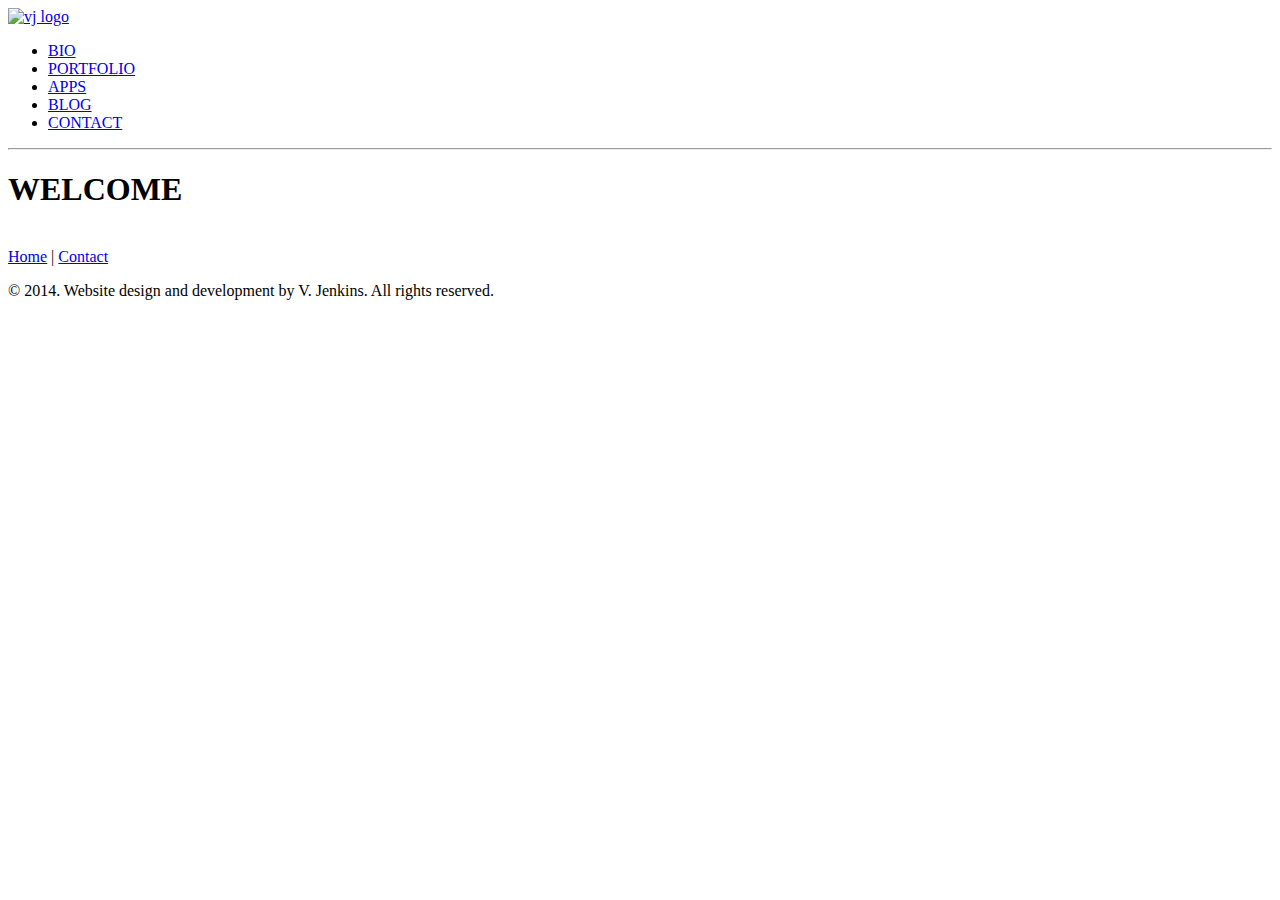
==== index.html @ b8777aae "initialized repo" ====
<!DOCTYPE html>
<html>
<head>
	<meta charset="UTF-8">
	<title>Home</title>
  
  		<!-- Chrome, Safari, IE -->
		<link rel="shortcut icon" href="icons/favicon.ico" type="image/ico">
 
		<!-- Firefox, Opera -->
		<link rel="shortcut icon" href="icons/favicon.png" type="image/png">
        
		<link href="styles/stylesheet.css" rel="stylesheet">
		
		<link href='http://fonts.googleapis.com/css?family=Nunito:400,700,800' rel='stylesheet' type='text/css'>
		
		<meta name="viewport" content="width=device-width, initial-scale=1">
		
</head><!-- End of the Head section -->
	
<body>
	<div id = "container">
		<header>
			<div class ="container">
				<a href="index.html"><img class="logo" src="images/vj-web-logo.png" alt ="vj logo"></a>
			</div>
		
			<div class="navbar">
		  		<nav>
            		<ul>
                		<li><a href="bio.html">BIO</a></li>
                		<li><a href="portfolio.html">PORTFOLIO</a></li>
                		<li><a href="apps.html">APPS</a></li>
                		<li><a href="blog.html">BLOG</a></li>
                		<li><a href="contact.html">CONTACT</a></li>
            		</ul>
        		</nav>
			</div>
	</header>
		
	<hr>
		
	<article>
		<h1>WELCOME</h1>
	</article><!-- End of the Article section -->
	
	<br>
	
	<footer>
        <div class="stickyfooter">
        	<a href="index.html">Home</a> | 
<!--            <a href="terms.html">Terms</a> | -->
<!--            <a href="feedback.html">Feedback</a> |	-->
            <a href="contact.html">Contact</a>
            <p>&copy; 2014. Website design and development by V. Jenkins. All rights reserved.</p>
        </div><!--this is the end of footer menu div-->
    </footer> 
	</div><!-- The end of page container -->
</body>
</html>
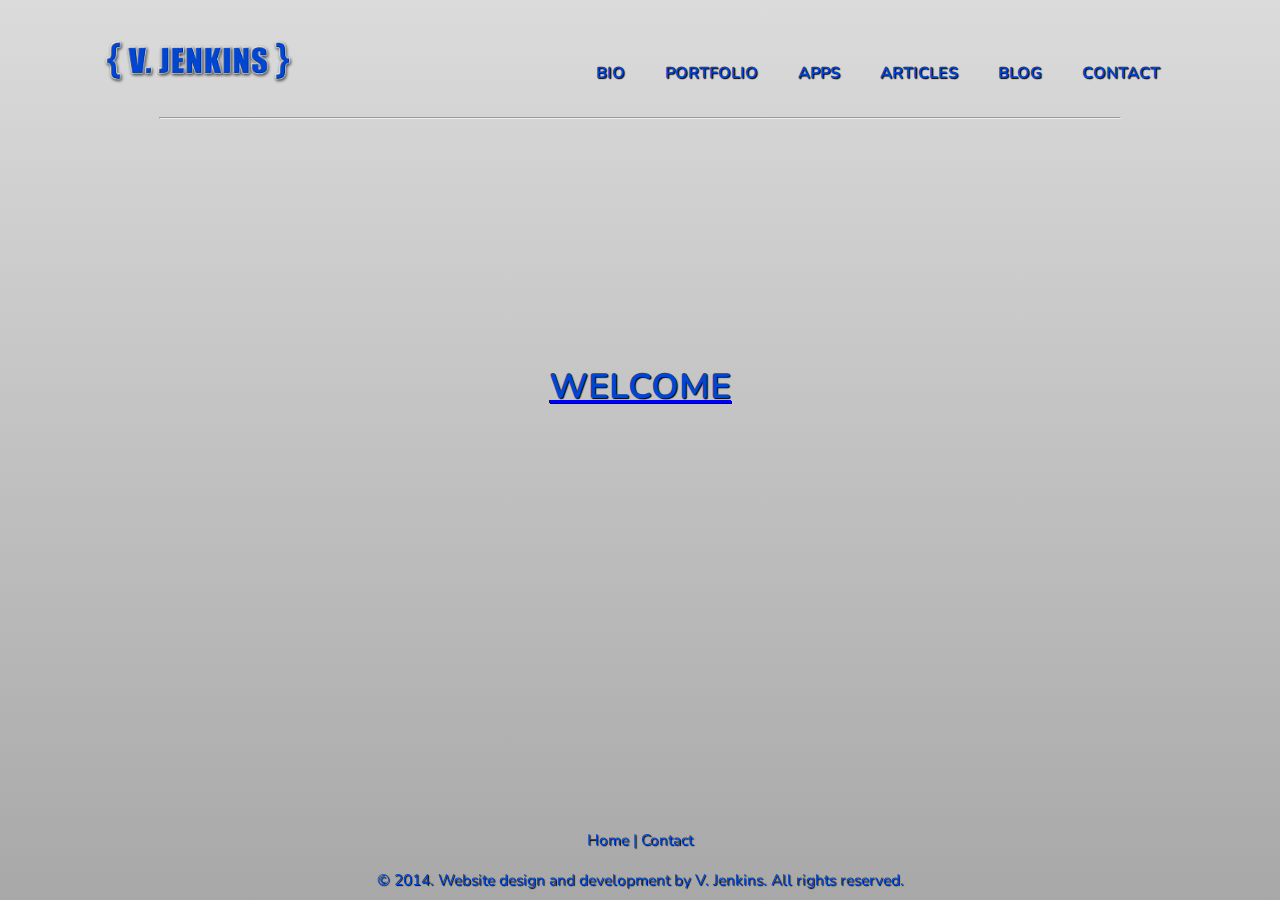
==== commit 257cafb1: "I added href to <h1> tag and edited links in navbar" ====
--- a/index.html
+++ b/index.html
@@ -31,6 +31,7 @@
                 		<li><a href="bio.html">BIO</a></li>
                 		<li><a href="portfolio.html">PORTFOLIO</a></li>
                 		<li><a href="apps.html">APPS</a></li>
+                        <li><a href="articles.html">ARTICLES</a></li>
                 		<li><a href="blog.html">BLOG</a></li>
                 		<li><a href="contact.html">CONTACT</a></li>
             		</ul>
@@ -41,7 +42,7 @@
 	<hr>
 		
 	<article>
-		<h1>WELCOME</h1>
+        <a href="bio.html"><h1>WELCOME</h1></a>
 	</article><!-- End of the Article section -->
 	
 	<br>
--- a/styles/stylesheet.css
+++ b/styles/stylesheet.css
@@ -0,0 +1,867 @@
+* {             	
+	margin: 0;
+    padding: 0;
+}
+
+html, body {        
+	margin: 0;
+	height:100%;
+	width 100%;
+	overflow: auto;
+    overflow-x: hidden;
+    border: 0px;
+	padding: 0px;
+	padding-bottom: 0;
+	background-image: -ms-linear-gradient(top, rgba(219,219,219,1) 0%, rgba(168,168,168,1) 100%); 
+	
+	/* Mozilla Firefox */ 
+	background-image: -moz-linear-gradient(top, rgba(219,219,219,1) 0%, rgba(168,168,168,1) 100%);
+
+	/* Opera */ 
+	background-image: -o-linear-gradient(top, rgba(219,219,219,1) 0%, rgba(168,168,168,1) 100%); 
+	
+	/* Webkit (Safari/Chrome 10) */ 
+	background-image: -webkit-gradient(linear, left top, left bottom, color-stop(0, rgba(219,219,219,1)), color-stop(100, rgba(168,168,168,1)));
+ 
+	/* Webkit (Chrome 11+) */ 
+	background-image: -webkit-linear-gradient(top, rgba(219,219,219,1) 0%, rgba(168,168,168,1) 100%);
+
+	/* W3C Markup */ 
+	background-image: linear-gradient(to bottom, rgba(219,219,219,1) 0%, rgba(168,168,168,1) 100%);
+}
+
+#container {		
+	min-height: 100%;
+	width: 100%;
+	position: relative;
+}
+
+
+header {     		
+	font-family: 'futura', 'nunito', sans-serif;
+	min-height: 100%;
+    height: 40px;
+    line-height: 40px;
+    padding: 0;
+    margin-top: 0px;
+    position: relative;
+}
+
+.container { 		
+	min-height: 100%;
+	position: relative;
+	margin-top: 0px;
+	width: 100%;
+	margin: 0 auto;
+}
+
+
+header img.logo {	
+	margin-left: 8%;
+    margin-top: 2%;
+    float: left;
+    width: 15%;           	
+}
+
+.navbar {     		
+	margin-right: 8%;
+	padding: 0;
+    width: 85%
+    font-family: 'futura', 'nunito', sans-serif;
+    font-size: 1em;
+    float: -moz-right;
+    float: right;
+    float: -webkit-right;
+    list-style-type: none;                	              	
+}
+ 
+
+nav {		
+	margin: 0;
+    width: 100%;
+    height: 49px;
+    line-height: 49px;
+    font-family: 'futura', 'nunito', sans-serif;
+    float: -moz-right;
+    float: right;
+    float: -webkit-right;
+    list-style-type: none;
+}
+
+
+nav ul { 
+	margin: 0px;
+    padding: 0px;
+	width: 100%;
+    display: inline-block;
+    display: -moz-inline-block;
+    display: -webkit-inline-block;
+    list-style-type: none;
+}
+
+
+nav ul li {     	
+	display: inline;
+    width: 20%;
+    text-align: center;
+	padding: 9px;
+}
+
+
+nav ul li a {   
+	font-weight: bold;
+    text-decoration: none;
+    display: inline-block;
+    color: rgba(1, 70, 209, 1);
+    text-shadow: 1px 1px 1px rgb(0, 0, 0);
+    padding: 9px;
+    text-align: center;
+}
+
+a:visited {	
+	text-decoration: none;	
+	text-decoration: -moz-none;
+	color: rgba(1, 70, 209, 1);
+}
+
+a:hover {			
+	font-size: 1.2em;
+	text-decoration: underline;
+	-moz-text-decoration-line: underline;
+	color: rgba(149, 149, 149, 1);
+}
+
+a:active {			
+	text-decoration: underline;
+	-moz-text-decoration-line: underline;
+}
+
+hr {
+	margin: auto;
+	margin-top: 6%;
+	width: 75%;
+	text-align: center;
+}
+
+article h1 {    	
+	margin: auto 0;
+	margin-top: 19%;
+    font-family: 'futura', 'nunito', sans-serif;
+    color: rgba(1, 70, 209, 1);
+    font-size: 2.2em;
+    text-align: center;
+    text-shadow: 1px 1px 1px rgb(0, 0, 0);
+}
+
+/* Portfolio */
+article h2 {
+	margin-top: 2%;
+	width: 100%;
+	font-family: 'futura', 'nunito', sans-serif;
+	color: rgba(1, 70, 209, 1);
+	font-size: 2em;
+	text-align: center;
+    text-shadow: 1px 1px 1px rgb(0, 0, 0);
+}
+
+
+article p {
+	margin: auto;
+	margin-top: 1%;
+	padding: 10px;
+	width: 50%;
+	height: 20%;
+	font-family: 'arial', 'helvetica', sans-serif;
+	font-size: 1em;
+	font-weight: 600;
+	border: solid rgba(155, 155, 155, 1);
+	border-radius: 5px;
+	background-color: rgba(255, 255, 255, 1);
+}
+
+/* Portfolio page */
+.content {
+	margin: auto;
+	margin-top: 3%;
+	width: 60%;
+	height: 20%;
+	text-align: center;
+	border: solid rgba(155, 155, 155, 1);
+	border-radius: 5px;
+	background-color: rgba(255, 255, 255, 1);
+}
+
+/* Portfolio page */
+.columns {
+	margin: auto;
+	margin-top: 1%;
+	text-align:center;
+	width: 80%;
+	padding: 10px;
+	border: solid rgba(155, 155, 155, 1);
+	border-radius: 5px;
+	background-color: rgba(255, 255, 255, 1);
+}
+
+/* Portfolio page */
+.columns h3 {
+	margin: auto;
+	margin-top: 1%;
+	padding: 8px;
+	font-family: 'arial', 'helvetica', sans-serif;
+	font-size: 1.2em;
+	color: rgba(1, 70, 209, 1);
+	text-shadow: 1px 1px 1px rgb(0, 0, 0);
+	display: inline-block;
+	float: left;
+	text-align: center;
+	border: solid rgba(155, 155, 155, 1);
+	border-radius: 5px;
+	background-color: rgba(255, 255, 255, 1);	
+}
+
+
+/* Portfolio page */
+.print h3 {
+	margin-top: 2%;
+	margin-left: 1%;
+	padding: 10px 10px;
+	font-family: 'arial', 'helvetica', sans-serif;
+	font-size: 1.7em;
+	color: rgba(1, 70, 209, 1);
+	text-shadow: 1px 1px 1px rgb(0, 0, 0);
+	width: 30%;
+	float: left;
+	text-align: center;
+	border: solid rgba(155, 155, 155, 1);
+	border-radius: 5px;
+	background-color: rgba(255, 255, 255, 1);	
+}
+
+
+.pri-port { 
+	margin-top: 10%;
+	margin-left: -29.7%;
+	width: 27.5%;
+	float: left;
+	display: block;
+	border-radius: 5px;
+	border: 1px solid rgba(0, 0, 0, 1);
+	-box-shadow: 0 0 20px rgba(0,0,0,0.6);
+	-moz-box-shadow: 0 0 20px rgba(0,0,0,0.6);
+	-webkit-box-shadow: 0 0 20px rgba(0,0,0,0.6);
+	-o-box-shadow: 0 0 20px rgba(0,0,0,0.6);
+}
+
+.photo h3 {
+	margin-top: 2%;
+	margin-left: .6%;
+	padding: 10px 10px;
+	font-family: 'arial', 'helvetica', sans-serif;
+	font-size: 1.7em;
+	color: rgba(1, 70, 209, 1);
+	text-shadow: 1px 1px 1px rgb(0, 0, 0);
+	width: 30%;
+	float: left;
+	text-align: center;
+	border: solid rgba(155, 155, 155, 1);
+	border-radius: 5px;
+	background-color: rgba(255, 255, 255, 1);	
+}
+
+
+.pho-port { 
+	margin-top: 10%;
+	margin-left: -29.6%;
+	width: 27.5%;
+	float: left;
+	display: block;
+	border-radius: 5px;
+	border: 1px solid rgba(0, 0, 0, 1);
+	-box-shadow: 0 0 20px rgba(0,0,0,0.6);
+	-moz-box-shadow: 0 0 20px rgba(0,0,0,0.6);
+	-webkit-box-shadow: 0 0 20px rgba(0,0,0,0.6);
+	-o-box-shadow: 0 0 20px rgba(0,0,0,0.6);
+}
+
+.enlarge { 
+	margin-top: 5%;
+	margin-left: 3%;
+	width: 27.5%;
+	float: left;
+	display: block;
+	border-radius: 5px;
+	border: 1px solid rgba(0, 0, 0, 1);
+	-box-shadow: 0 0 20px rgba(0,0,0,0.6);
+	-moz-box-shadow: 0 0 20px rgba(0,0,0,0.6);
+	-webkit-box-shadow: 0 0 20px rgba(0,0,0,0.6);
+	-o-box-shadow: 0 0 20px rgba(0,0,0,0.6);
+}
+
+
+.enlarge:hover {
+	tranform: scale(2,2);
+	-moz-transfrom: scale(2,2);
+	-webkit-transform: scale(2,2);
+}
+
+.mid-enlarge {
+	margin-top: 5%;
+	margin-left: 5.5%;
+	width: 27.5%;
+	float: left;
+	display: block;
+	border-radius: 5px;
+	border: 1px solid rgba(0, 0, 0, 1);
+	-box-shadow: 0 0 20px rgba(0,0,0,0.6);
+	-moz-box-shadow: 0 0 20px rgba(0,0,0,0.6);
+	-webkit-box-shadow: 0 0 20px rgba(0,0,0,0.6);
+	-o-box-shadow: 0 0 20px rgba(0,0,0,0.6);
+}
+
+
+.mid-enlarge:hover {
+	tranform: scale(2,2);
+	-moz-transfrom: scale(2,2);
+	-webkit-transform: scale(2,2);
+}
+
+.big { 
+	margin-top: 5%;
+	margin-right: 3%;
+	width: 27.5%;
+	float: right;
+	display: block;
+	border-radius: 5px;
+	border: 1px solid rgba(0, 0, 0, 1);
+	-box-shadow: 0 0 20px rgba(0,0,0,0.6);
+	-moz-box-shadow: 0 0 20px rgba(0,0,0,0.6);
+	-webkit-box-shadow: 0 0 20px rgba(0,0,0,0.6);
+	-o-box-shadow: 0 0 20px rgba(0,0,0,0.6);
+}
+
+
+.big:hover {
+	tranform: scale(2,2);
+	-moz-transfrom: scale(2,2);
+	-webkit-transform: scale(2,2);
+}
+
+.web h3
+	{
+	margin-top: 2%;
+	margin-right: 1%;
+	padding: 10px 10px;
+	font-family: 'arial', 'helvetica', sans-serif;
+	font-size: 1.7em;
+	color: rgba(1, 70, 209, 1);
+	text-shadow: 1px 1px 1px rgb(0, 0, 0);
+	width: 30%;
+	float: right;
+	text-align: center;
+	border: solid rgba(155, 155, 155, 1);
+	border-radius: 5px;
+	background-color: rgba(255, 255, 255, 1);	
+}
+
+.web-port { 
+	margin-top: 10%;
+	margin-right: -29.9%;
+	width: 27.5%;
+	float: right;
+	display: block;
+	border-radius: 5px;
+	border: 1px solid rgba(0, 0, 0, 1);
+	-box-shadow: 0 0 20px rgba(0,0,0,0.6);
+	-moz-box-shadow: 0 0 20px rgba(0,0,0,0.6);
+	-webkit-box-shadow: 0 0 20px rgba(0,0,0,0.6);
+	-o-box-shadow: 0 0 20px rgba(0,0,0,0.6);
+}
+
+
+/*.printButton {*/
+	-moz-box-shadow: 3px 4px 0px 0px #1564ad;
+	-webkit-box-shadow: 3px 4px 0px 0px #1564ad;
+	box-shadow: 3px 4px 0px 0px #1564ad;
+	background:-webkit-gradient(linear, left top, left bottom, color-stop(0.05, #79bbff), color-stop(1, #378de5));
+	background:-moz-linear-gradient(top, #79bbff 5%, #378de5 100%);
+	background:-webkit-linear-gradient(top, #79bbff 5%, #378de5 100%);
+	background:-o-linear-gradient(top, #79bbff 5%, #378de5 100%);
+	background:-ms-linear-gradient(top, #79bbff 5%, #378de5 100%);
+	background:linear-gradient(to bottom, #79bbff 5%, #378de5 100%);
+	filter:progid:DXImageTransform.Microsoft.gradient(startColorstr='#79bbff', endColorstr='#378de5',GradientType=0);
+	background-color:#79bbff;
+	-moz-border-radius:5px;
+	-webkit-border-radius:5px;
+	border-radius:5px;
+	border:1px solid #337bc4;
+	display:inline-block;
+	cursor:pointer;
+	color: rgba(235, 235, 235, 1);
+	font-family: "arial", "helvetica", sans-serif;
+	font-size:1em;
+	font-weight:bold;
+	float: left;
+	padding:12px 44px;
+	text-decoration:none;
+	text-shadow:0px 1px 0px #528ecc;
+}
+
+
+/*.printButton:hover {*/
+	margin-top: .5%;
+	margin-left: 1%;
+	color: rgba(235, 235, 235, 1);
+	font-size 2em;
+	text-decoration: none;
+	background:-webkit-gradient(linear, left top, left bottom, color-stop(0.05, #378de5), color-stop(1, #79bbff));
+	background:-moz-linear-gradient(top, #378de5 5%, #79bbff 100%);
+	background:-webkit-linear-gradient(top, #378de5 5%, #79bbff 100%);
+	background:-o-linear-gradient(top, #378de5 5%, #79bbff 100%);
+	background:-ms-linear-gradient(top, #378de5 5%, #79bbff 100%);
+	background:linear-gradient(to bottom, #378de5 5%, #79bbff 100%);
+	filter:progid:DXImageTransform.Microsoft.gradient(startColorstr='#378de5', endColorstr='#79bbff',GradientType=0);
+	background-color:#378de5;
+}
+
+
+/*.printButton:active {*/
+	position:relative;
+	top:1px;
+}
+
+
+/* Portfolio page */
+
+/*.photo h3{}*/
+
+/*.photoButton {*/
+	-moz-box-shadow: 3px 4px 0px 0px #1564ad;
+	-webkit-box-shadow: 3px 4px 0px 0px #1564ad;
+	box-shadow: 3px 4px 0px 0px #1564ad;
+	background:-webkit-gradient(linear, left top, left bottom, color-stop(0.05, #79bbff), color-stop(1, #378de5));
+	background:-moz-linear-gradient(top, #79bbff 5%, #378de5 100%);
+	background:-webkit-linear-gradient(top, #79bbff 5%, #378de5 100%);
+	background:-o-linear-gradient(top, #79bbff 5%, #378de5 100%);
+	background:-ms-linear-gradient(top, #79bbff 5%, #378de5 100%);
+	background:linear-gradient(to bottom, #79bbff 5%, #378de5 100%);
+	filter:progid:DXImageTransform.Microsoft.gradient(startColorstr='#79bbff', endColorstr='#378de5',GradientType=0);
+	background-color:#79bbff;
+	-moz-border-radius:5px;
+	-webkit-border-radius:5px;
+	border-radius:5px;
+	border:1px solid #337bc4;
+	display:inline-block;
+	cursor:pointer;
+	color: rgba(235, 235, 235, 1);
+	font-family: "arial", "helvetica", sans-serif;
+	font-size:1em;
+	font-weight:bold;
+	float: right;
+	padding:12px 44px;
+	text-decoration:none;
+	text-shadow:0px 1px 0px #528ecc;
+}
+
+/*.photoButton:hover {*/
+	color: rgba(235, 235, 235, 1);
+	font-size 2em;
+	text-decoration: none;
+	background:-webkit-gradient(linear, left top, left bottom, color-stop(0.05, #378de5), color-stop(1, #79bbff));
+	background:-moz-linear-gradient(top, #378de5 5%, #79bbff 100%);
+	background:-webkit-linear-gradient(top, #378de5 5%, #79bbff 100%);
+	background:-o-linear-gradient(top, #378de5 5%, #79bbff 100%);
+	background:-ms-linear-gradient(top, #378de5 5%, #79bbff 100%);
+	background:linear-gradient(to bottom, #378de5 5%, #79bbff 100%);
+	filter:progid:DXImageTransform.Microsoft.gradient(startColorstr='#378de5', endColorstr='#79bbff',GradientType=0);
+	background-color:#378de5;
+}
+
+/*.photoButton:active {*/
+	position:relative;
+	top:1px;
+}
+
+/*.webButton {*/
+	-moz-box-shadow: 3px 4px 0px 0px #1564ad;
+	-webkit-box-shadow: 3px 4px 0px 0px #1564ad;
+	box-shadow: 3px 4px 0px 0px #1564ad;
+	background:-webkit-gradient(linear, left top, left bottom, color-stop(0.05, #79bbff), color-stop(1, #378de5));
+	background:-moz-linear-gradient(top, #79bbff 5%, #378de5 100%);
+	background:-webkit-linear-gradient(top, #79bbff 5%, #378de5 100%);
+	background:-o-linear-gradient(top, #79bbff 5%, #378de5 100%);
+	background:-ms-linear-gradient(top, #79bbff 5%, #378de5 100%);
+	background:linear-gradient(to bottom, #79bbff 5%, #378de5 100%);
+	filter:progid:DXImageTransform.Microsoft.gradient(startColorstr='#79bbff', endColorstr='#378de5',GradientType=0);
+	background-color:#79bbff;
+	-moz-border-radius:5px;
+	-webkit-border-radius:5px;
+	border-radius:5px;
+	border:1px solid #337bc4;
+	display:inline-block;
+	cursor:pointer;
+	color: rgba(235, 235, 235, 1);
+	font-family: "arial", "helvetica", sans-serif;
+	font-size:1em;
+	font-weight:bold;
+	padding:12px 44px;
+	text-decoration:none;
+	text-shadow:0px 1px 0px #528ecc;
+}
+
+/*.webButton:hover {*/
+	color: rgba(235, 235, 235, 1);
+	font-size 2em;
+	text-decoration: none;
+	background:-webkit-gradient(linear, left top, left bottom, color-stop(0.05, #378de5), color-stop(1, #79bbff));
+	background:-moz-linear-gradient(top, #378de5 5%, #79bbff 100%);
+	background:-webkit-linear-gradient(top, #378de5 5%, #79bbff 100%);
+	background:-o-linear-gradient(top, #378de5 5%, #79bbff 100%);
+	background:-ms-linear-gradient(top, #378de5 5%, #79bbff 100%);
+	background:linear-gradient(to bottom, #378de5 5%, #79bbff 100%);
+	filter:progid:DXImageTransform.Microsoft.gradient(startColorstr='#378de5', endColorstr='#79bbff',GradientType=0);
+	background-color:#378de5;
+}
+
+/*.vwebButton:active {*/
+	position:relative;
+	top:1px;
+}
+
+
+/* Photo Portfolio Page */
+.nature { 
+	margin-top: 10%;
+	margin-left: -29.6%;
+	width: 27.5%;
+	float: left;
+	display: block;
+	border-radius: 5px;
+	border: 1px solid rgba(0, 0, 0, 1);
+	-box-shadow: 0 0 20px rgba(0,0,0,0.6);
+	-moz-box-shadow: 0 0 20px rgba(0,0,0,0.6);
+	-webkit-box-shadow: 0 0 20px rgba(0,0,0,0.6);
+	-o-box-shadow: 0 0 20px rgba(0,0,0,0.6);
+}
+
+
+/* Contact page */
+section h1{
+	margin-top: 2%;
+	width: 100%;
+	font-family: 'futura', 'nunito', sans-serif;
+	color: rgba(1, 70, 209, 1);
+	font-size: 2em;
+	text-align: center;
+    text-shadow: 1px 1px 1px rgb(0, 0, 0);
+}
+
+article h4 {
+	margin-top: 12%;
+	width: 100%;
+	font-family: 'futura', 'nunito', sans-serif;
+	color: rgba(1, 70, 209, 1);
+	font-size: 1.55em;
+	font-weight: normal;
+	text-align: center;
+    text-shadow: .4px .4px .4px rgb(0, 0, 0);
+}
+
+article h4 a{
+text-decoration: none;
+}
+
+
+/* Contact page */
+form{
+	margin: auto;
+	margin-top: 2%;
+	padding: 10px;
+	width: 50%;
+	height: 20%;
+	font-family: 'arial', 'helvetica', sans-serif;
+	font-size: 1.3em;
+	font-weight: 600;
+	border: solid rgba(155, 155, 155, 1);
+	border-radius: 5px;
+	background-color: rgba(255, 255, 255, 1);
+	-box-shadow: 0 0 20px rgba(0,0,0,0.6);
+	-moz-box-shadow: 0 0 20px rgba(0,0,0,0.6);
+	-webkit-box-shadow: 0 0 20px rgba(0,0,0,0.6);
+	-o-box-shadow: 0 0 20px rgba(0,0,0,0.6);
+	}
+
+
+/* Print Portfolio page */
+
+.printcontainer{
+	width: 100%;
+	max-width: 1280px;
+	min-width: 320px;
+	margin: 0 auto;
+	clear: both;
+}
+
+.caption {
+	display: block;
+	font-family: 'futura', 'nunito', sans-serif;
+	font-size: 1.3em;
+	font-weight: bold;
+	color: rgba(1, 70, 209, 1);
+}
+
+.menu { 
+	margin-top: 3%;
+	margin-left: 9%;
+	vertical-align: top;
+	display: inline-block;
+	text-align: center;
+	width: 130px;
+}
+
+.gsbm{ 
+	margin-top: 5%;
+	width: 100%;
+	height: 100%;
+	border: 1px solid rgba(0, 0, 0, 1);
+	float: left;
+	border: 1px solid rgba(0, 0, 0, 1);
+	-box-shadow: 0 0 20px rgba(0,0,0,0.6);
+	-moz-box-shadow: 0 0 20px rgba(0,0,0,0.6);
+	-webkit-box-shadow: 0 0 20px rgba(0,0,0,0.6);
+	-o-box-shadow: 0 0 20px rgba(0,0,0,0.6);
+}
+
+.caption2 {
+	display: block;
+	font-family: 'futura', 'nunito', sans-serif;
+	font-size: 1.3em;
+	font-weight: bold;
+	color: rgba(1, 70, 209, 1);
+}
+
+.pcard {
+	margin-top: 3%;
+	margin-left: 20%;
+	vertical-align: top;
+	display: inline-block;
+	text-align: center;
+	width: 215px;
+}
+
+.season-pc {
+	margin-top: 5%;
+	width: 100%;
+	height: 100%;
+	border: 1px solid rgba(0, 0, 0, 1);
+	float: left;
+	border: 1px solid rgba(0, 0, 0, 1);
+	-box-shadow: 0 0 20px rgba(0,0,0,0.6);
+	-moz-box-shadow: 0 0 20px rgba(0,0,0,0.6);
+	-webkit-box-shadow: 0 0 20px rgba(0,0,0,0.6);
+	-o-box-shadow: 0 0 20px rgba(0,0,0,0.6);
+}
+
+.caption3 {
+	display: block;
+	font-family: 'futura', 'nunito', sans-serif;
+	font-size: 1.2em;
+	font-weight: bold;
+	color: rgba(1, 70, 209, 1);
+}
+
+.fcard {
+	margin-top: 3%;
+	margin-left: 18%;
+	vertical-align: top;
+	display: inline-block;
+	text-align: center;
+	width: 228px;
+}
+
+.flyer-pc {
+	margin-top: 5%;
+	width: 100%;
+	height: 100%;
+	border: 1px solid rgba(0, 0, 0, 1);
+	float: right;
+	border: 1px solid rgba(0, 0, 0, 1);
+	-box-shadow: 0 0 20px rgba(0,0,0,0.6);
+	-moz-box-shadow: 0 0 20px rgba(0,0,0,0.6);
+	-webkit-box-shadow: 0 0 20px rgba(0,0,0,0.6);
+	-o-box-shadow: 0 0 20px rgba(0,0,0,0.6);
+}
+
+.caption5 {
+	display: block;
+	font-family: 'futura', 'nunito', sans-serif;
+	font-size: 1.3em;
+	font-weight: bold;
+	color: rgba(1, 70, 209, 1);
+}
+
+.dcase { 
+	margin-top: 3%;
+	margin-left: 13.5%;
+	vertical-align: top;
+	display: inline-block;
+	text-align: center;
+	width: 250px;
+}
+
+.dvd-case{ 
+	margin-top: 5%;
+	width: 100%;
+	height: 100%;
+	border: 1px solid rgba(0, 0, 0, 1);
+	float: left;
+	border: 1px solid rgba(0, 0, 0, 1);
+	-box-shadow: 0 0 20px rgba(0,0,0,0.6);
+	-moz-box-shadow: 0 0 20px rgba(0,0,0,0.6);
+	-webkit-box-shadow: 0 0 20px rgba(0,0,0,0.6);
+	-o-box-shadow: 0 0 20px rgba(0,0,0,0.6);
+}
+.caption4 {
+	display: block;
+	font-family: 'futura', 'nunito', sans-serif;
+	font-size: 1.3em;
+	font-weight: bold;
+	color: rgba(1, 70, 209, 1);
+}
+
+.flyer { 
+	margin-top: 3%;
+	margin-left: 5%;
+	vertical-align: top;
+	display: inline-block;
+	text-align: center;
+	width: 250px;
+}
+
+.flyer-letter{ 
+	margin-top: 5%;
+	width: 100%;
+	height: 100%;
+	border: 1px solid rgba(0, 0, 0, 1);
+	float: left;
+	border: 1px solid rgba(0, 0, 0, 1);
+	-box-shadow: 0 0 20px rgba(0,0,0,0.6);
+	-moz-box-shadow: 0 0 20px rgba(0,0,0,0.6);
+	-webkit-box-shadow: 0 0 20px rgba(0,0,0,0.6);
+	-o-box-shadow: 0 0 20px rgba(0,0,0,0.6);
+}
+
+.caption6 {
+	display: block;
+	font-family: 'futura', 'nunito', sans-serif;
+	font-size: 1.3em;
+	font-weight: bold;
+	color: rgba(1, 70, 209, 1);
+}
+
+.cbbook { 
+	margin-top: 3%;
+	margin-right: 5%;
+	vertical-align: top;
+	display: inline-block;
+	text-align: center;
+	width: 250px;
+}
+
+.book{ 
+	margin-top: 5%;
+	width: 100%;
+	height: 100%;
+	border: 1px solid rgba(0, 0, 0, 1);
+	float: right;
+	border: 1px solid rgba(0, 0, 0, 1);
+	-box-shadow: 0 0 20px rgba(0,0,0,0.6);
+	-moz-box-shadow: 0 0 20px rgba(0,0,0,0.6);
+	-webkit-box-shadow: 0 0 20px rgba(0,0,0,0.6);
+	-o-box-shadow: 0 0 20px rgba(0,0,0,0.6);
+}
+
+
+.stickyfooter {
+	margin: 0 auto;
+	width: 100%;
+	font-size:.8em;
+	position: fixed;
+	bottom: 0;
+}
+
+.stickyfooter a {       	
+	font-family: 'futura', 'nunito', sans-serif;
+    color: rgba(1, 70, 209, 1);
+    text-align: center;
+    text-shadow: 1px 1px 1px rgb(0, 0, 0);
+    text-decoration: none;
+}
+
+a:visited {			
+	text-decoration: underline;
+	color: rgba(1, 70, 209, 1);
+}
+
+a:hover {			
+	text-decoration: underline;
+	font-size: 1.15em;
+	color: rgba(149, 149, 149, 1);
+}
+
+a:active {			
+	text-decoration: none;
+	text-decoration: -moz-none;
+}
+
+.stickyfooter p {			
+	margin: 0;
+	width: 100%;
+	font-family: 'futura', 'nunito', sans-serif;
+	text-align: center;
+}
+
+footer {        	
+	position: absolute;
+	margin: auto;
+    font-family: 'futura', 'nunito', sans-serif;
+    width: 100%;
+    line-height: 40px;
+    height: 40px;
+    margin-top: 20%;
+	margin-bottom: 0;
+    font-size: 1.2em;
+    color: rgba(1, 70, 209, 1);
+    text-align: center;
+    text-shadow: 1px 1px 1px rgba(0, 0, 0, 1);        
+}
+
+
+/* Large screens ----------- */
+@media handheld and (min-width: 1824px),
+
+screen and (max-width: 1224px),
+
+/* Desktops and laptops ----------- */
+only screen and (min-device-width : 960px) and (max-device-width : 1224px),
+	
+	
+only screen and (min-device-width : 768px) and (max-device-width : 1024px) and (orientation : landscape),
+	
+
+only screen and (min-device-width : 768px) and (max-device-width : 1024px) and (orientation : portrait),
+	
+
+only screen and (min-device-width : 320px) and (max-device-width : 480px),
+	
+
+only screen and (-webkit-min-device-pixel-ratio : 1.5),
+	
+
+only screen and (min-device-pixel-ratio : 1.5)
+
+{
+     /*Styles for non desk-tops*/
+     /*You Only Need to put styles you want to change in here*/
+     html, body{width:90%;}
+}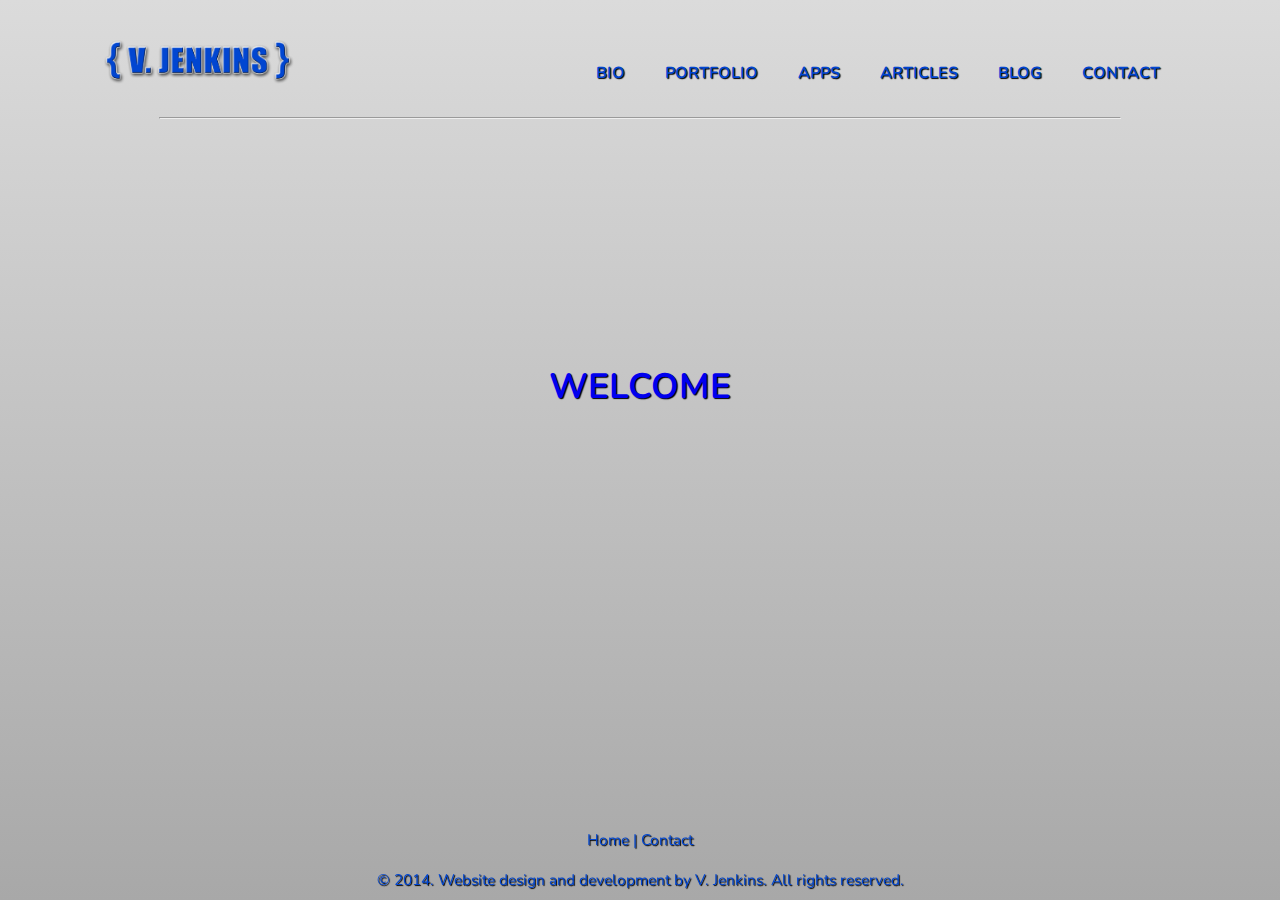
==== commit 33da450d: "I changed the <href> text decoration to none on index.html in master" ====
--- a/index.html
+++ b/index.html
@@ -42,7 +42,7 @@
 	<hr>
 		
 	<article>
-        <a href="bio.html"><h1>WELCOME</h1></a>
+        <h1><a href="bio.html">WELCOME</a></h1>
 	</article><!-- End of the Article section -->
 	
 	<br>
--- a/styles/stylesheet.css
+++ b/styles/stylesheet.css
@@ -153,6 +153,10 @@
     text-shadow: 1px 1px 1px rgb(0, 0, 0);
 }
 
+article h1 a{
+text-decoration: none;
+}
+
 /* Portfolio */
 article h2 {
 	margin-top: 2%;
@@ -163,7 +167,6 @@
 	text-align: center;
     text-shadow: 1px 1px 1px rgb(0, 0, 0);
 }
-
 
 article p {
 	margin: auto;
@@ -572,6 +575,7 @@
 }
 
 
+
 /* Contact page */
 form{
 	margin: auto;
@@ -780,7 +784,6 @@
 	-webkit-box-shadow: 0 0 20px rgba(0,0,0,0.6);
 	-o-box-shadow: 0 0 20px rgba(0,0,0,0.6);
 }
-
 
 .stickyfooter {
 	margin: 0 auto;
